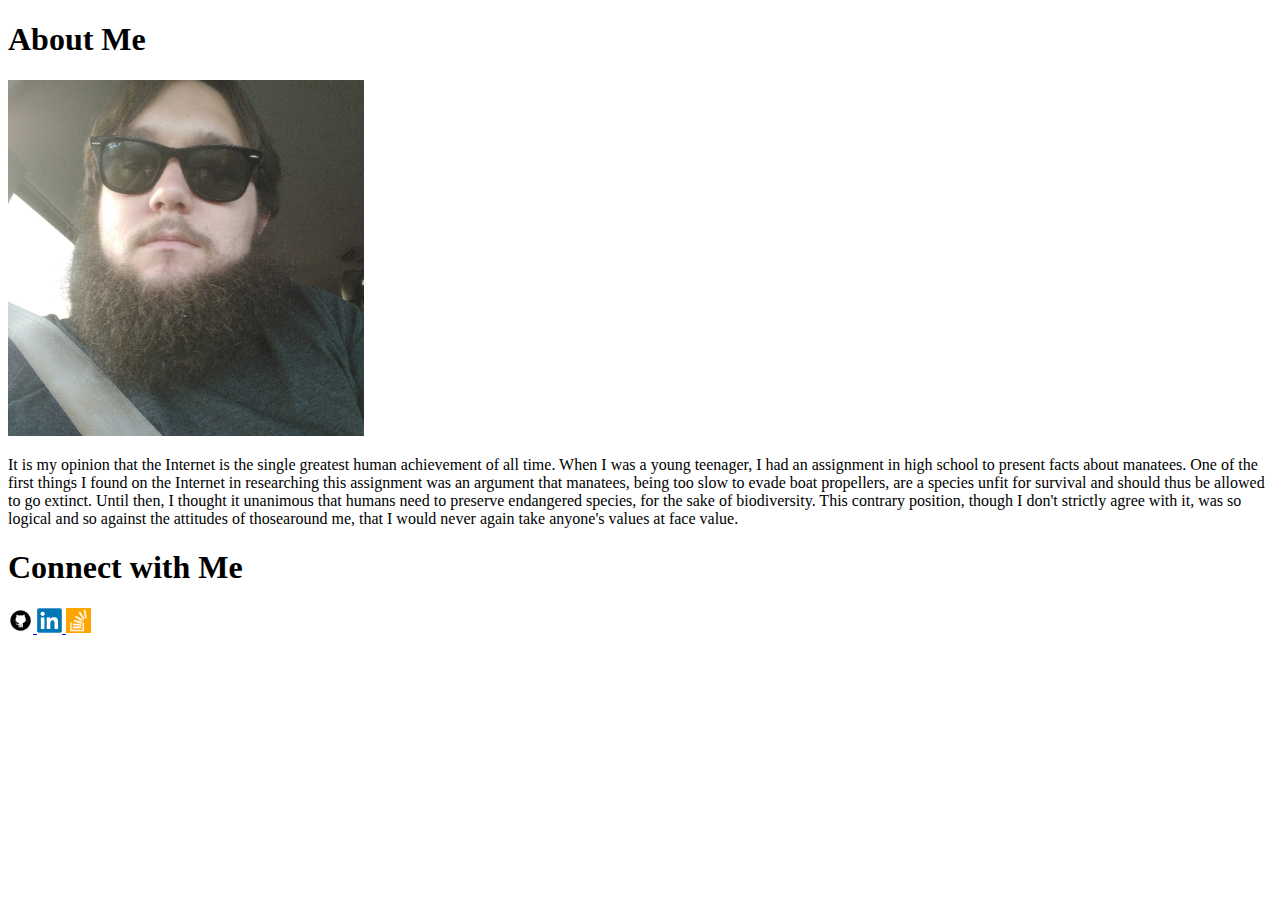
==== index.html @ 7badcee4 "initial site files" ====
<!DOCTYPE html>
<html>
  <head>
    <meta charset="utf-8">
    <title>Nicholas Carlton</title>
    <link rel="stylesheet" type="text/css" href="style.css">
  </head>
  <body>
    <h1>About Me</h1>
    <img class="my_face" src="./assets/images/My_Face.png" alt="Nicholas Carlton">
    <p>
      It is my opinion that the Internet is the single greatest human achievement of all time.
      When I was a young teenager, I had an assignment in high school to present facts about manatees.
      One of the first things I found on the Internet in researching this assignment was an argument
      that manatees, being too slow to evade boat propellers, are a species unfit for survival and
      should thus be allowed to go extinct. Until then, I thought it unanimous that humans need to
      preserve endangered species, for the sake of biodiversity. This contrary position, though I
      don't strictly agree with it, was so logical and so against the attitudes of thosearound me,
      that I would never again take anyone's values at face value.
    </p>

    <h1>Connect with Me</h1>
    <a href="https://github.com/burningserenity">
      <img alt="Github" src="./assets/images/github.png" width="25" height="25">
    </a>
    <a href="https://www.linkedin.com/in/nicholas-carlton/">
      <img alt="Linkedin" src="./assets/images/linkedin.png" width="25" height="25">
    </a>
  <a href="https://stackoverflow.com/users/8093719/burningserenity">
    <img alt="Stack Overflow" src="./assets/images/stackoverflow.png" width="25" height="25">
  </a>
  </body>
</html>
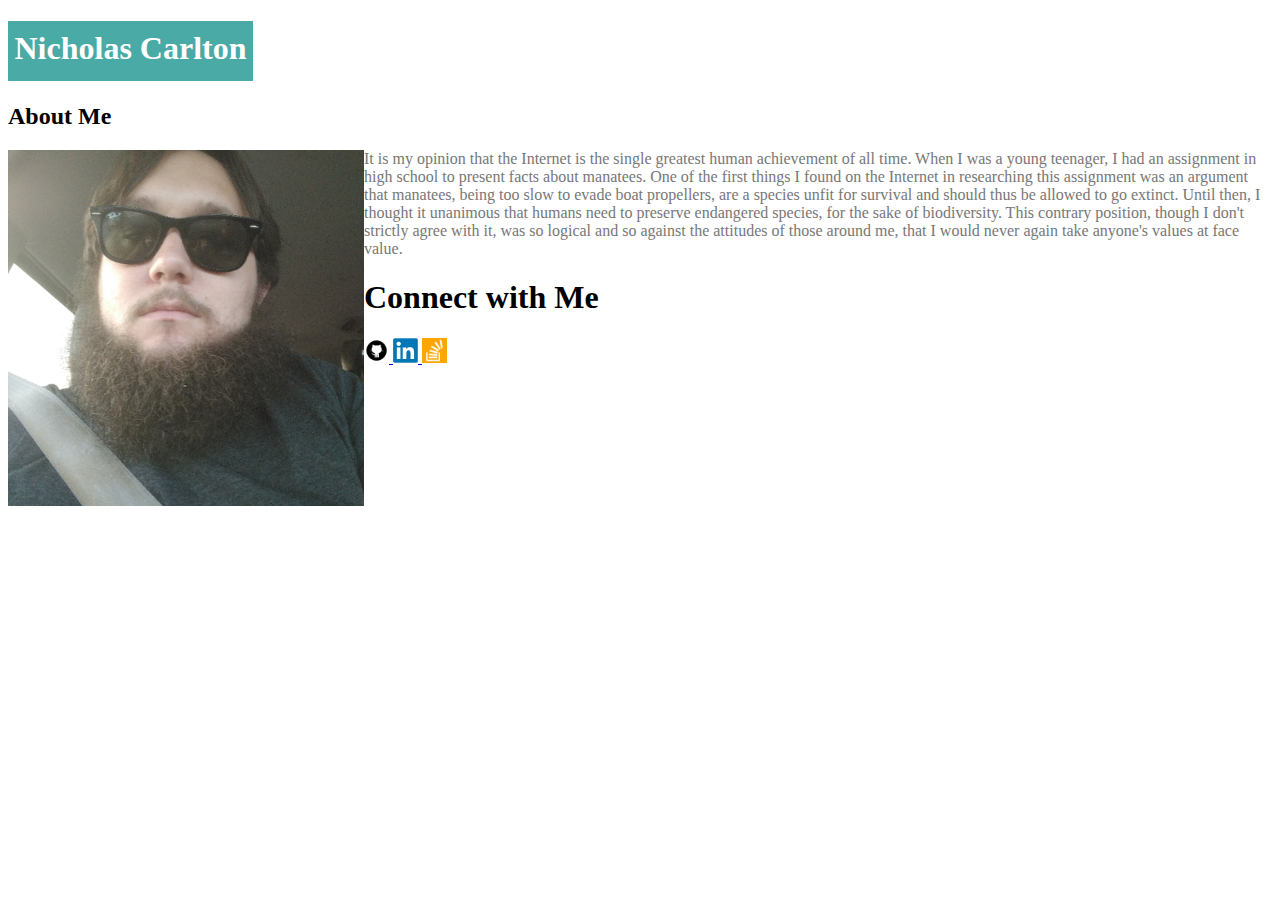
==== commit 9ffd89c1: "Name box" ====
--- a/index.html
+++ b/index.html
@@ -1,13 +1,15 @@
 <!DOCTYPE html>
 <html>
+<!--hi-->
   <head>
     <meta charset="utf-8">
     <title>Nicholas Carlton</title>
-    <link rel="stylesheet" type="text/css" href="style.css">
+    <link rel="stylesheet" type="text/css" href="assets/css/style.css">
   </head>
   <body>
-    <h1>About Me</h1>
-    <img class="my_face" src="./assets/images/My_Face.png" alt="Nicholas Carlton">
+    <h1 id="name">Nicholas Carlton  </h1>
+    <h2>About Me</h2>
+    <img ID="my_face" src="./assets/images/My_Face.png" alt="Nicholas Carlton">
     <p>
       It is my opinion that the Internet is the single greatest human achievement of all time.
       When I was a young teenager, I had an assignment in high school to present facts about manatees.
@@ -15,7 +17,7 @@
       that manatees, being too slow to evade boat propellers, are a species unfit for survival and
       should thus be allowed to go extinct. Until then, I thought it unanimous that humans need to
       preserve endangered species, for the sake of biodiversity. This contrary position, though I
-      don't strictly agree with it, was so logical and so against the attitudes of thosearound me,
+      don't strictly agree with it, was so logical and so against the attitudes of those around me,
       that I would never again take anyone's values at face value.
     </p>
 
--- a/assets/css/style.css
+++ b/assets/css/style.css
@@ -0,0 +1,41 @@
+body
+{
+  background-image:
+  url(./assets/images/background.png);
+  background-repeat: repeat;
+}
+
+h2
+{
+  font-family: 'Georgia', Times, 'Times New Roman', serif;
+}
+
+p
+{
+  font: 'Arial', 'Helvetica Neue', Helvetica, sans-serif;
+  color: #777777;
+  background-color: #ffffff;
+}
+
+.main_header
+{
+  background-color: #ffffff;
+  border-color: #cccccc;
+  color: #4aaaa5;
+}
+
+#my_face
+{
+  float: left;
+}
+
+#name
+{
+  background-color: #4aaaa5;
+  color: white;
+  font-family: 'Georgia', Times, 'Times New Roman', serif;
+  width: 245px;
+  height: 60px;
+  text-align: center;
+  line-height: 55px;
+}
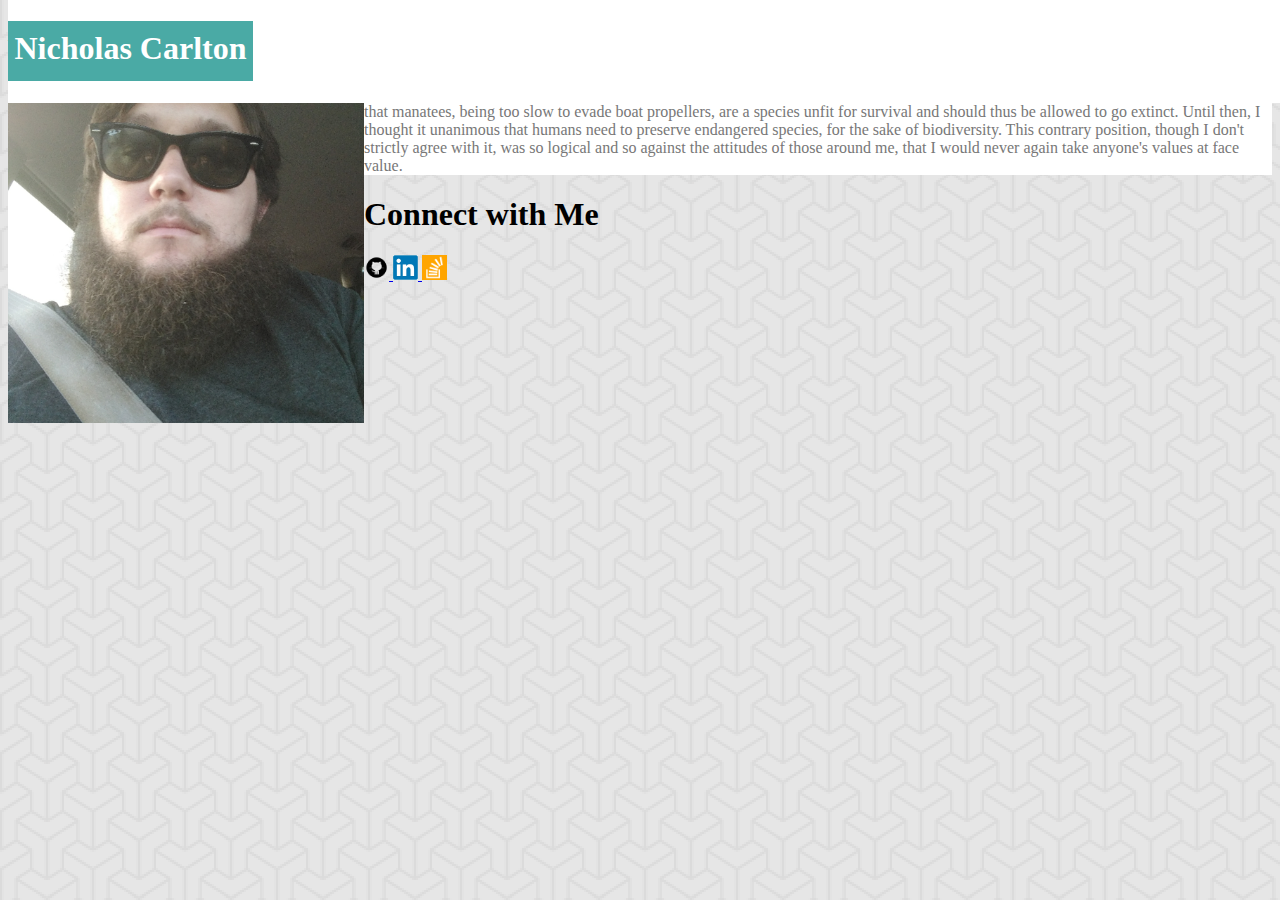
==== commit fc56f1e5: "Added background, working on header." ====
--- a/index.html
+++ b/index.html
@@ -1,13 +1,14 @@
 <!DOCTYPE html>
 <html>
-<!--hi-->
   <head>
     <meta charset="utf-8">
     <title>Nicholas Carlton</title>
     <link rel="stylesheet" type="text/css" href="assets/css/style.css">
   </head>
   <body>
-    <h1 id="name">Nicholas Carlton  </h1>
+    <div class="main_header">
+      <h1 id="name">Nicholas Carlton  </h1>
+    </div>
     <h2>About Me</h2>
     <img ID="my_face" src="./assets/images/My_Face.png" alt="Nicholas Carlton">
     <p>
@@ -28,8 +29,8 @@
     <a href="https://www.linkedin.com/in/nicholas-carlton/">
       <img alt="Linkedin" src="./assets/images/linkedin.png" width="25" height="25">
     </a>
-  <a href="https://stackoverflow.com/users/8093719/burningserenity">
-    <img alt="Stack Overflow" src="./assets/images/stackoverflow.png" width="25" height="25">
-  </a>
+    <a href="https://stackoverflow.com/users/8093719/burningserenity">
+      <img alt="Stack Overflow" src="./assets/images/stackoverflow.png" width="25" height="25">
+    </a>
   </body>
 </html>
--- a/assets/css/style.css
+++ b/assets/css/style.css
@@ -1,7 +1,6 @@
 body
 {
-  background-image:
-  url(./assets/images/background.png);
+  background-image: url("../images/background.png");
   background-repeat: repeat;
 }
 
@@ -22,6 +21,9 @@
   background-color: #ffffff;
   border-color: #cccccc;
   color: #4aaaa5;
+  top: 0;
+  position: absolute;
+  width: 100%;
 }
 
 #my_face
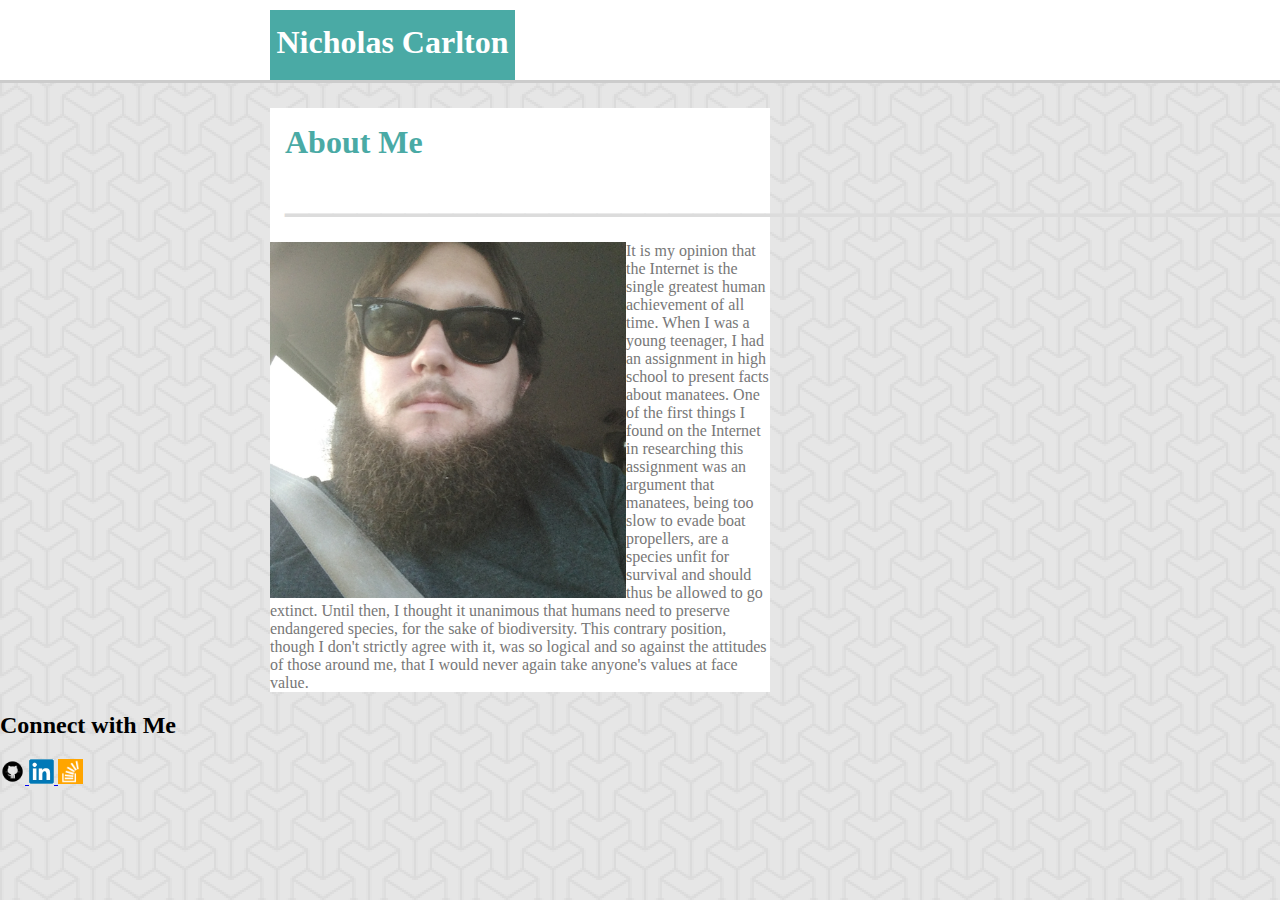
==== commit 86d4a408: "As of 6-4-17" ====
--- a/index.html
+++ b/index.html
@@ -9,28 +9,32 @@
     <div class="main_header">
       <h1 id="name">Nicholas Carlton  </h1>
     </div>
-    <h2>About Me</h2>
-    <img ID="my_face" src="./assets/images/My_Face.png" alt="Nicholas Carlton">
-    <p>
-      It is my opinion that the Internet is the single greatest human achievement of all time.
-      When I was a young teenager, I had an assignment in high school to present facts about manatees.
-      One of the first things I found on the Internet in researching this assignment was an argument
-      that manatees, being too slow to evade boat propellers, are a species unfit for survival and
-      should thus be allowed to go extinct. Until then, I thought it unanimous that humans need to
-      preserve endangered species, for the sake of biodiversity. This contrary position, though I
-      don't strictly agree with it, was so logical and so against the attitudes of those around me,
-      that I would never again take anyone's values at face value.
-    </p>
-
-    <h1>Connect with Me</h1>
-    <a href="https://github.com/burningserenity">
-      <img alt="Github" src="./assets/images/github.png" width="25" height="25">
-    </a>
-    <a href="https://www.linkedin.com/in/nicholas-carlton/">
-      <img alt="Linkedin" src="./assets/images/linkedin.png" width="25" height="25">
-    </a>
-    <a href="https://stackoverflow.com/users/8093719/burningserenity">
-      <img alt="Stack Overflow" src="./assets/images/stackoverflow.png" width="25" height="25">
-    </a>
+    <div class="main_content">
+      <h1 id="about">About Me</h1>
+      <p class="underline">_____________________________________________</p>
+      <img ID="my_face" src="./assets/images/My_Face.png" alt="Nicholas Carlton">
+      <p>
+        It is my opinion that the Internet is the single greatest human achievement of all time.
+        When I was a young teenager, I had an assignment in high school to present facts about manatees.
+        One of the first things I found on the Internet in researching this assignment was an argument
+        that manatees, being too slow to evade boat propellers, are a species unfit for survival and
+        should thus be allowed to go extinct. Until then, I thought it unanimous that humans need to
+        preserve endangered species, for the sake of biodiversity. This contrary position, though I
+        don't strictly agree with it, was so logical and so against the attitudes of those around me,
+        that I would never again take anyone's values at face value.
+      </p>
+    </div>
+    <div class="social_media">
+      <h2>Connect with Me</h2>
+      <a href="https://github.com/burningserenity">
+        <img alt="Github" src="./assets/images/github.png" width="25" height="25">
+      </a>
+      <a href="https://www.linkedin.com/in/nicholas-carlton/">
+        <img alt="Linkedin" src="./assets/images/linkedin.png" width="25" height="25">
+      </a>
+      <a href="https://stackoverflow.com/users/8093719/burningserenity">
+        <img alt="Stack Overflow" src="./assets/images/stackoverflow.png" width="25" height="25">
+      </a>
+    </div>
   </body>
 </html>
--- a/assets/css/style.css
+++ b/assets/css/style.css
@@ -2,6 +2,7 @@
 {
   background-image: url("../images/background.png");
   background-repeat: repeat;
+  margin: 0 0 0 0;
 }
 
 h2
@@ -20,10 +21,11 @@
 {
   background-color: #ffffff;
   border-color: #cccccc;
+  border-bottom-style: solid;
   color: #4aaaa5;
-  top: 0;
-  position: absolute;
+  position: relative;
   width: 100%;
+  height: 80px;
 }
 
 #my_face
@@ -33,11 +35,44 @@
 
 #name
 {
+  position: absolute;
   background-color: #4aaaa5;
   color: white;
   font-family: 'Georgia', Times, 'Times New Roman', serif;
   width: 245px;
-  height: 60px;
+  height: 70px;
   text-align: center;
-  line-height: 55px;
+  line-height: 65px;
+  margin-left: 270px;
+  margin-top: 10px;
 }
+
+.main_content
+{
+  background-color: white;
+  color: black;
+  margin-left: 270px;
+  margin-right: 510px;
+}
+
+#about
+{
+  background-color: white;
+  color: #4aaaa5;
+  line-height: 5px;
+  padding-top: 32px;
+  text-indent: 15px;
+  margin-top: 25px;
+}
+
+.underline
+{
+  text-indent: inherit;
+  background-color: inherit;
+  color: gainsboro;
+  font-weight: 900;
+  font-size: 48px;
+  margin-left: 15px;
+  margin-right: 15px;
+  line-height: 1px;
+}
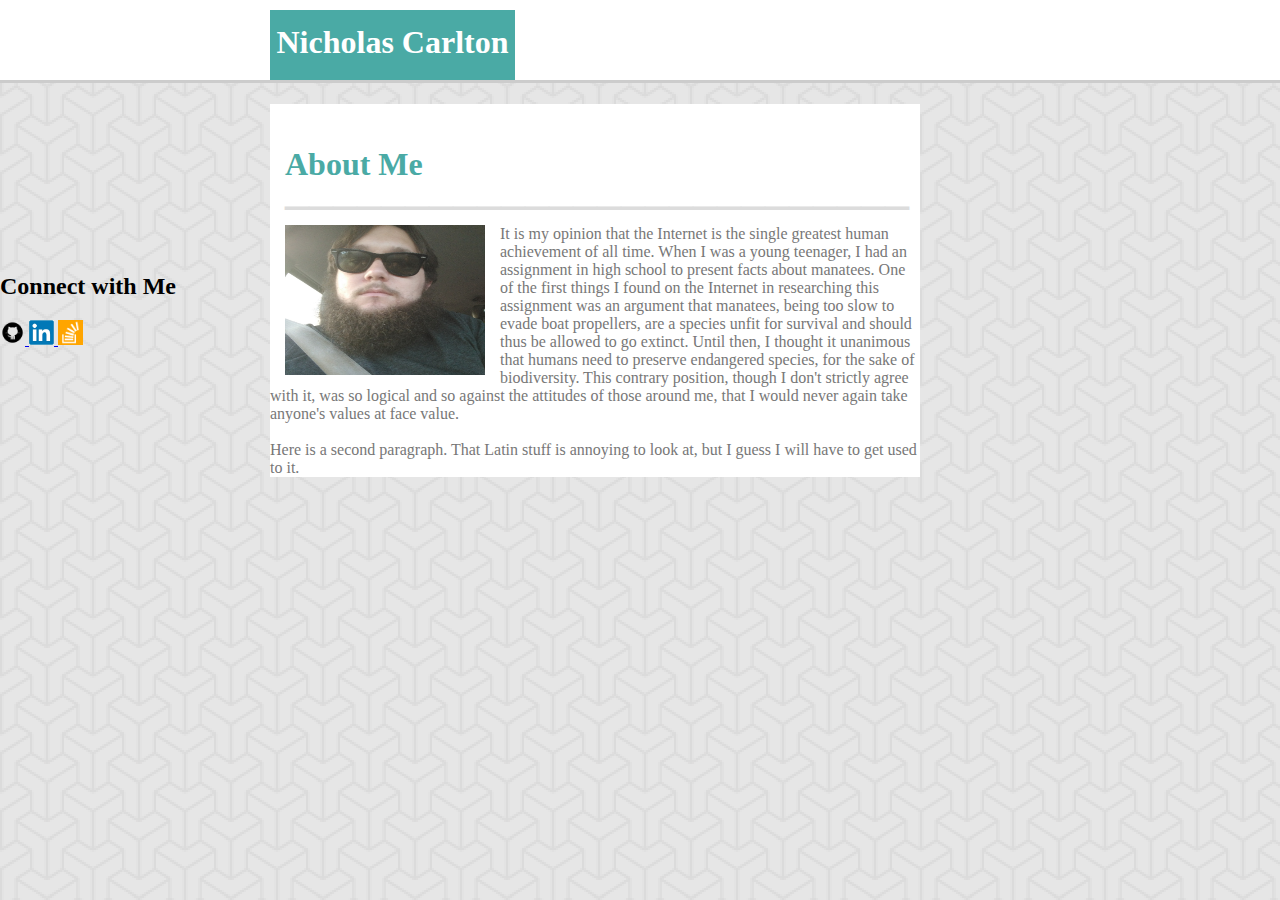
==== commit c12bc88c: "Trying to figure out how to use text margins while retaining white background width" ====
--- a/index.html
+++ b/index.html
@@ -1,40 +1,43 @@
 <!DOCTYPE html>
 <html>
-  <head>
-    <meta charset="utf-8">
-    <title>Nicholas Carlton</title>
-    <link rel="stylesheet" type="text/css" href="assets/css/style.css">
-  </head>
-  <body>
-    <div class="main_header">
-      <h1 id="name">Nicholas Carlton  </h1>
-    </div>
-    <div class="main_content">
-      <h1 id="about">About Me</h1>
-      <p class="underline">_____________________________________________</p>
-      <img ID="my_face" src="./assets/images/My_Face.png" alt="Nicholas Carlton">
+
+<head>
+  <meta charset="utf-8">
+  <title>Nicholas Carlton</title>
+  <link rel="stylesheet" type="text/css" href="assets/css/style.css">
+</head>
+
+<body>
+  <div class="main_header">
+    <h1 id="name">Nicholas Carlton  </h1>
+  </div>
+  <div class="main_content">
+    <h1 id="about">About Me</h1>
+    <p class="underline">__________________________</p>
+    <div id="bio">
       <p>
-        It is my opinion that the Internet is the single greatest human achievement of all time.
-        When I was a young teenager, I had an assignment in high school to present facts about manatees.
-        One of the first things I found on the Internet in researching this assignment was an argument
-        that manatees, being too slow to evade boat propellers, are a species unfit for survival and
-        should thus be allowed to go extinct. Until then, I thought it unanimous that humans need to
-        preserve endangered species, for the sake of biodiversity. This contrary position, though I
-        don't strictly agree with it, was so logical and so against the attitudes of those around me,
-        that I would never again take anyone's values at face value.
+        <img id="my_face" src="./assets/images/My_Face.png" alt="Nicholas Carlton" width="200" height="150"> It is my opinion that the Internet is the single greatest human achievement of all time. When I was a young teenager, I had an assignment in high
+        school to present facts about manatees. One of the first things I found on the Internet in researching this assignment was an argument that manatees, being too slow to evade boat propellers, are a species unfit for survival and should thus be allowed
+        to go extinct. Until then, I thought it unanimous that humans need to preserve endangered species, for the sake of biodiversity. This contrary position, though I don't strictly agree with it, was so logical and so against the attitudes of those
+        around me, that I would never again take anyone's values at face value.
+        <br><br>
+        Here is a second paragraph. That Latin stuff is annoying to look at, but
+        I guess I will have to get used to it.
       </p>
     </div>
-    <div class="social_media">
-      <h2>Connect with Me</h2>
-      <a href="https://github.com/burningserenity">
+  </div>
+  <div class="social_media">
+    <h2>Connect with Me</h2>
+    <a href="https://github.com/burningserenity">
         <img alt="Github" src="./assets/images/github.png" width="25" height="25">
       </a>
-      <a href="https://www.linkedin.com/in/nicholas-carlton/">
+    <a href="https://www.linkedin.com/in/nicholas-carlton/">
         <img alt="Linkedin" src="./assets/images/linkedin.png" width="25" height="25">
       </a>
-      <a href="https://stackoverflow.com/users/8093719/burningserenity">
+    <a href="https://stackoverflow.com/users/8093719/burningserenity">
         <img alt="Stack Overflow" src="./assets/images/stackoverflow.png" width="25" height="25">
       </a>
-    </div>
-  </body>
+  </div>
+</body>
+
 </html>
--- a/assets/css/style.css
+++ b/assets/css/style.css
@@ -2,7 +2,8 @@
 {
   background-image: url("../images/background.png");
   background-repeat: repeat;
-  margin: 0 0 0 0;
+  margin: 0;
+  padding: 0;
 }
 
 h2
@@ -26,11 +27,16 @@
   position: relative;
   width: 100%;
   height: 80px;
+  margin: 0;
+  padding: 0;
 }
 
 #my_face
 {
   float: left;
+  margin: 0 15px 5px 15px;
+  top: 33%;
+  height: 150px;
 }
 
 #name
@@ -53,16 +59,17 @@
   color: black;
   margin-left: 270px;
   margin-right: 510px;
+  width: 650px;
+  position: relative;
 }
 
 #about
 {
   background-color: white;
   color: #4aaaa5;
-  line-height: 5px;
-  padding-top: 32px;
   text-indent: 15px;
-  margin-top: 25px;
+  height: 7px;
+  line-height: 120px;
 }
 
 .underline
@@ -74,5 +81,12 @@
   font-size: 48px;
   margin-left: 15px;
   margin-right: 15px;
-  line-height: 1px;
+  padding-bottom: 11px;
 }
+
+#bio
+{
+  position: absolute;
+  top: 71%;
+  padding-top: 19px;
+}
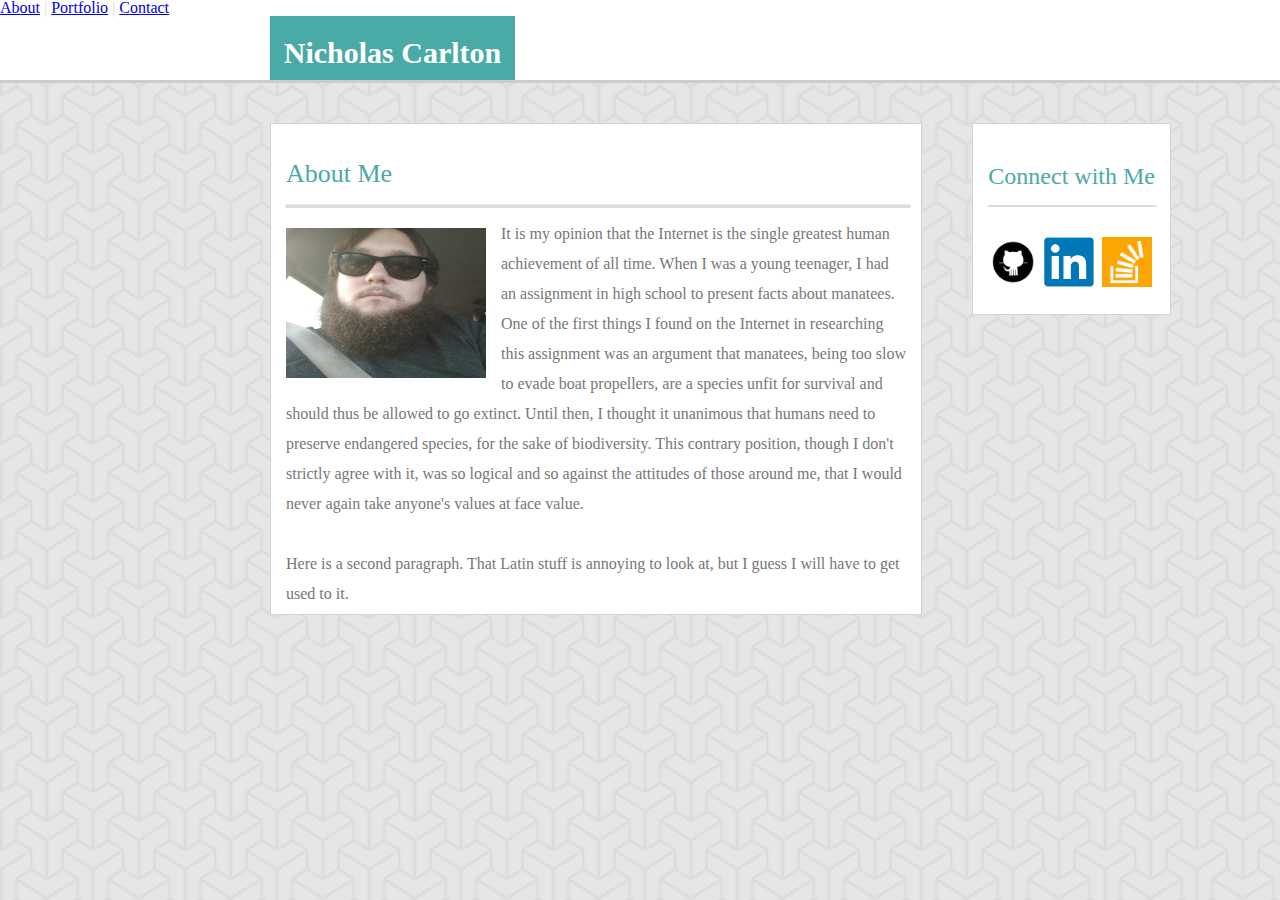
==== commit e7360d64: "working on top links" ====
--- a/index.html
+++ b/index.html
@@ -4,39 +4,50 @@
 <head>
   <meta charset="utf-8">
   <title>Nicholas Carlton</title>
+  <link rel="stylesheet" href="assets/css/reset.css">
   <link rel="stylesheet" type="text/css" href="assets/css/style.css">
 </head>
 
 <body>
   <div class="main_header">
     <h1 id="name">Nicholas Carlton  </h1>
-  </div>
-  <div class="main_content">
-    <h1 id="about">About Me</h1>
-    <p class="underline">__________________________</p>
-    <div id="bio">
-      <p>
-        <img id="my_face" src="./assets/images/My_Face.png" alt="Nicholas Carlton" width="200" height="150"> It is my opinion that the Internet is the single greatest human achievement of all time. When I was a young teenager, I had an assignment in high
-        school to present facts about manatees. One of the first things I found on the Internet in researching this assignment was an argument that manatees, being too slow to evade boat propellers, are a species unfit for survival and should thus be allowed
-        to go extinct. Until then, I thought it unanimous that humans need to preserve endangered species, for the sake of biodiversity. This contrary position, though I don't strictly agree with it, was so logical and so against the attitudes of those
-        around me, that I would never again take anyone's values at face value.
-        <br><br>
-        Here is a second paragraph. That Latin stuff is annoying to look at, but
-        I guess I will have to get used to it.
-      </p>
+    <div class="toplinks">
+      <nav>
+        <a href="index.html">About</a> |
+        <a href="portfolio.html">Portfolio</a> |
+        <a href="contact.html">Contact</a> 
+      </nav>
     </div>
   </div>
-  <div class="social_media">
-    <h2>Connect with Me</h2>
-    <a href="https://github.com/burningserenity">
-        <img alt="Github" src="./assets/images/github.png" width="25" height="25">
-      </a>
-    <a href="https://www.linkedin.com/in/nicholas-carlton/">
-        <img alt="Linkedin" src="./assets/images/linkedin.png" width="25" height="25">
-      </a>
-    <a href="https://stackoverflow.com/users/8093719/burningserenity">
-        <img alt="Stack Overflow" src="./assets/images/stackoverflow.png" width="25" height="25">
-      </a>
+  <div class="container">
+    <div class="main_content">
+      <h1 id="about">About Me</h1>
+      <p class="underline">__________________________</p>
+      <div id="bio">
+        <p>
+          <img id="my_face" src="./assets/images/My_Face.png" alt="Nicholas Carlton" width="200" height="150"> It is my opinion that the Internet is the single greatest human achievement of all time. When I was a young teenager, I had an assignment in high
+          school to present facts about manatees. One of the first things I found on the Internet in researching this assignment was an argument that manatees, being too slow to evade boat propellers, are a species unfit for survival and should thus be
+          allowed to go extinct. Until then, I thought it unanimous that humans need to preserve endangered species, for the sake of biodiversity. This contrary position, though I don't strictly agree with it, was so logical and so against the attitudes
+          of those around me, that I would never again take anyone's values at face value.
+          <br><br> Here is a second paragraph. That Latin stuff is annoying to look at, but I guess I will have to get used to it.
+        </p>
+      </div>
+        <div id="social_media">
+          <h2 id="connect">Connect with Me</h2>
+          <p class="underline" id="connectline">____________</p>
+          <div id="buttons">
+            <a class="imagelink" href="https://github.com/burningserenity">
+              <img id="github" alt="Github" src="assets/images/github.png">
+            </a>
+            <a class="imagelink" href="https://www.linkedin.com/in/nicholas-carlton/">
+              <img id="linkedin" alt="Linkedin" src="assets/images/linkedin.png">
+            </a>
+            <a class="imagelink" href="https://stackoverflow.com/users/8093719/burningserenity">
+              <img id="stackoverflow" alt="Stack Overflow" src="assets/images/stackoverflow.png">
+            </a>
+          </div>
+        </div>
+    </div>
   </div>
 </body>
 
--- a/assets/css/style.css
+++ b/assets/css/style.css
@@ -2,8 +2,13 @@
 {
   background-image: url("../images/background.png");
   background-repeat: repeat;
+  padding: 0;
   margin: 0;
-  padding: 0;
+}
+
+.container
+{
+  width: 1230px;
 }
 
 h2
@@ -27,15 +32,16 @@
   position: relative;
   width: 100%;
   height: 80px;
-  margin: 0;
+  margin: 0 0 40px 0;
   padding: 0;
+  border-width: medium;
+  min-width: 1230px;
 }
 
 #my_face
 {
   float: left;
-  margin: 0 15px 5px 15px;
-  top: 33%;
+  margin: 9px 15px 5px 0;
   height: 150px;
 }
 
@@ -45,10 +51,12 @@
   background-color: #4aaaa5;
   color: white;
   font-family: 'Georgia', Times, 'Times New Roman', serif;
+  font-size: 30px;
+  font-weight: 600;
   width: 245px;
   height: 70px;
   text-align: center;
-  line-height: 65px;
+  line-height: 85px;
   margin-left: 270px;
   margin-top: 10px;
 }
@@ -57,10 +65,13 @@
 {
   background-color: white;
   color: black;
-  margin-left: 270px;
-  margin-right: 510px;
+  left: 270px;
+  right: 510px;
   width: 650px;
   position: relative;
+  border-style: ridge;
+  border-color: lightgray;
+  border-width: thin;
 }
 
 #about
@@ -68,8 +79,11 @@
   background-color: white;
   color: #4aaaa5;
   text-indent: 15px;
-  height: 7px;
-  line-height: 120px;
+  height: 37px;
+  line-height: 100px;
+  margin-top: 0;
+  font-family: 'Georgia', Times, 'Times New Roman', serif;
+  font-size: 26px;
 }
 
 .underline
@@ -81,12 +95,90 @@
   font-size: 48px;
   margin-left: 15px;
   margin-right: 15px;
-  padding-bottom: 11px;
+  margin-bottom: 10px;
+}
+
+#connectline
+{
+  font-weight: 600;
+  font-size: 28px;
+  text-align: left;
+  position: absolute;
+  left: 0px;
+  top: 35px;
+  background-color: transparent;
+  color: gainsboro;
 }
 
 #bio
 {
-  position: absolute;
-  top: 71%;
-  padding-top: 19px;
+  position: relative;
+  z-index: 1;
+  margin: 0 15px 5px 15px;
+  line-height: 30px;
 }
+
+#social_media
+{
+  clear: both;
+  background-color: white;
+  float: right;
+  border-style: ridge;
+  border-color: lightgray;
+  border-width: thin;
+  padding: 0 15px 15px 15px;
+  position: relative;
+  left: 250px;
+  top: -491px;
+  color: #4aaaa5;
+  font-size: 24px;
+  line-height: 70px;
+}
+
+#connect
+{
+  line-height: 105px;
+  text-align: left;
+  height: 35px;
+}
+
+#buttons
+{
+  line-height: 140px;
+  position: relative;
+  top: 50px;
+}
+
+.imagelink
+{
+  text-decoration: none;
+}
+
+#github
+{
+  width: 50px;
+  height: 50px;
+  padding: 0 0 0 0;
+}
+
+#linkedin
+{
+  width: 50px;
+  height: 50px;
+  padding: 0 1px 0 0;
+}
+
+#stackoverflow
+{
+  width: 50px;
+  height: 50px;
+  padding: 0 0 0 1px;
+}
+
+.toplinks
+{
+  position: relative;
+  text-decoration: none;
+  color: gainsboro;
+  background-color: inherit;
+}
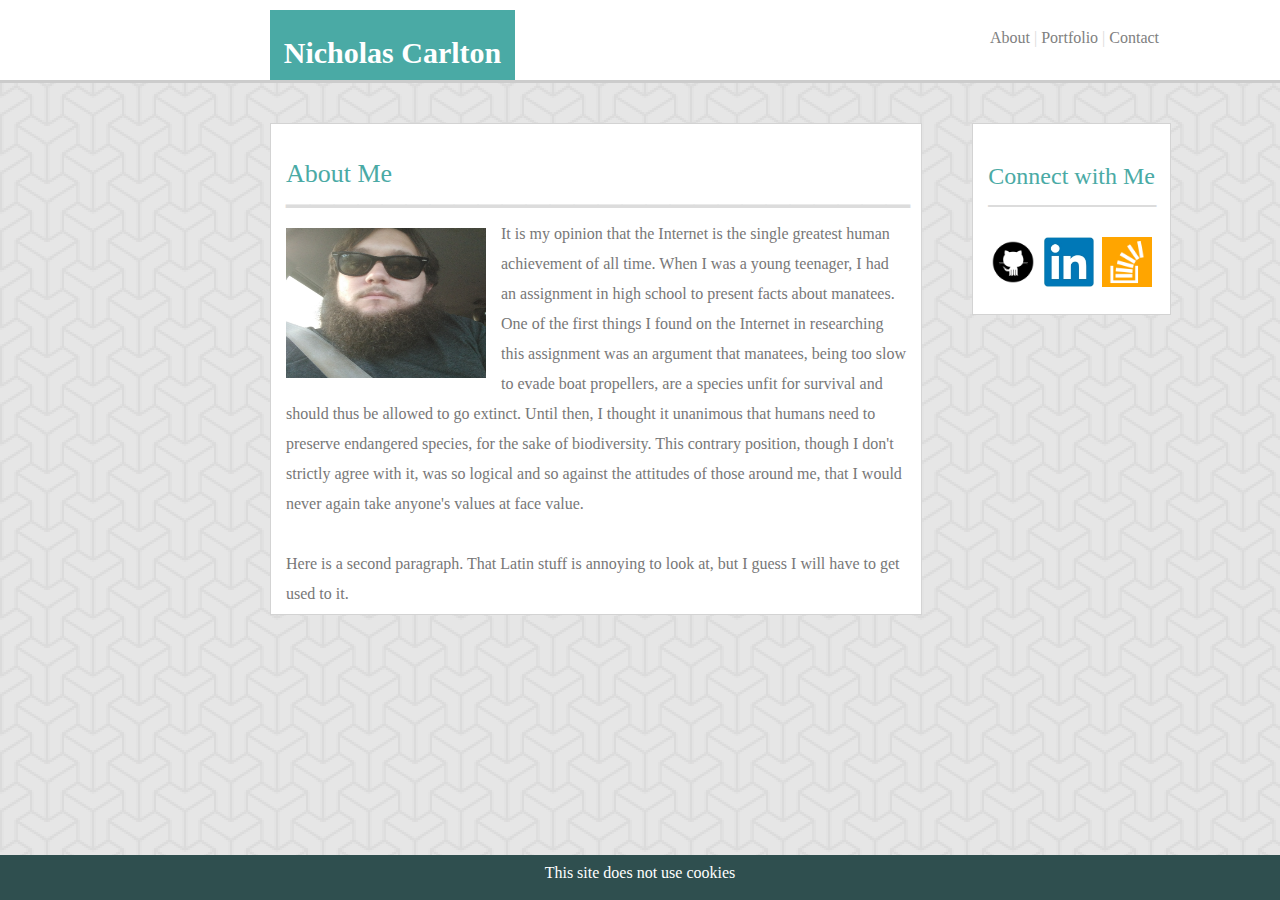
==== commit d1efcf69: "Starting on Portfolio" ====
--- a/index.html
+++ b/index.html
@@ -13,9 +13,9 @@
     <h1 id="name">Nicholas Carlton  </h1>
     <div class="toplinks">
       <nav>
-        <a href="index.html">About</a> |
-        <a href="portfolio.html">Portfolio</a> |
-        <a href="contact.html">Contact</a> 
+        <a class="toplink" href="index.html">About</a> |
+        <a class="toplink" href="portfolio.html">Portfolio</a> |
+        <a class="toplink" href="contact.html">Contact</a>
       </nav>
     </div>
   </div>
@@ -49,6 +49,9 @@
         </div>
     </div>
   </div>
+  <footer>
+    <h2>This site does not use cookies</h2>
+  </footer>
 </body>
 
 </html>
--- a/assets/css/style.css
+++ b/assets/css/style.css
@@ -161,6 +161,12 @@
   padding: 0 0 0 0;
 }
 
+#github:hover
+{
+  width: 55px;
+  height: 55px;
+}
+
 #linkedin
 {
   width: 50px;
@@ -168,6 +174,12 @@
   padding: 0 1px 0 0;
 }
 
+#linkedin:hover
+{
+  width: 55px;
+  height: 55px;
+}
+
 #stackoverflow
 {
   width: 50px;
@@ -175,10 +187,108 @@
   padding: 0 0 0 1px;
 }
 
-.toplinks
-{
-  position: relative;
-  text-decoration: none;
+#stackoverflow:hover
+{
+  width: 55px;
+  height: 55px;
+}
+
+nav
+{
+  position: relative;
+  left: 990px;
   color: gainsboro;
-  background-color: inherit;
-}
+  background-color: white;
+  text-decoration: none;
+  padding-top: 30px;
+}
+
+.toplink:link
+{
+  text-decoration: none;
+  color: gray;
+  background-color: inherit;
+}
+
+.toplink:visited
+{
+  text-decoration: none;
+  color: gray;
+  background-color: inherit;
+}
+
+.toplink:hover
+{
+  text-decoration: underline;
+  color: black;
+  background-color: inherit;
+}
+
+.toplink:active
+{
+  text-decoration: none;
+  color: black;
+  background-color: inherit;
+}
+
+footer
+{
+  position: fixed;
+  background-color: darkslategray;
+  color: white;
+  top: 95%;
+  width: 100%;
+  min-width: 1230px;
+  line-height: 35px;
+  height: 45px;
+  text-align: center;
+  z-index: 3;
+}
+
+#contact
+{
+  background-color: white;
+  color: #4aaaa5;
+  text-indent: 15px;
+  height: 37px;
+  line-height: 100px;
+  margin-top: 0;
+  font-family: 'Georgia', Times, 'Times New Roman', serif;
+  font-size: 26px;
+}
+
+form
+{
+  margin: 15px 5px 10px 15px;
+  font: 'Arial', 'Helvetica Neue', Helvetica, sans-serif;
+  color: #777777;
+  background-color: white;
+}
+
+#submission
+{
+  background-color: #4aaaa5;
+  color: white;
+  text-align: center;
+  border: none;
+  padding: 10px 20px 10px 20px;
+  font-family: 'Georgia', Times, 'Times New Roman', serif;
+  font-size: 18px;
+}
+
+#social_media_contact
+{
+  clear: both;
+  background-color: white;
+  float: right;
+  border-style: ridge;
+  border-color: lightgray;
+  border-width: thin;
+  padding: 0 15px 15px 15px;
+  position: relative;
+  left: 250px;
+  top: -529px;
+  color: #4aaaa5;
+  font-size: 24px;
+  line-height: 70px;
+}
